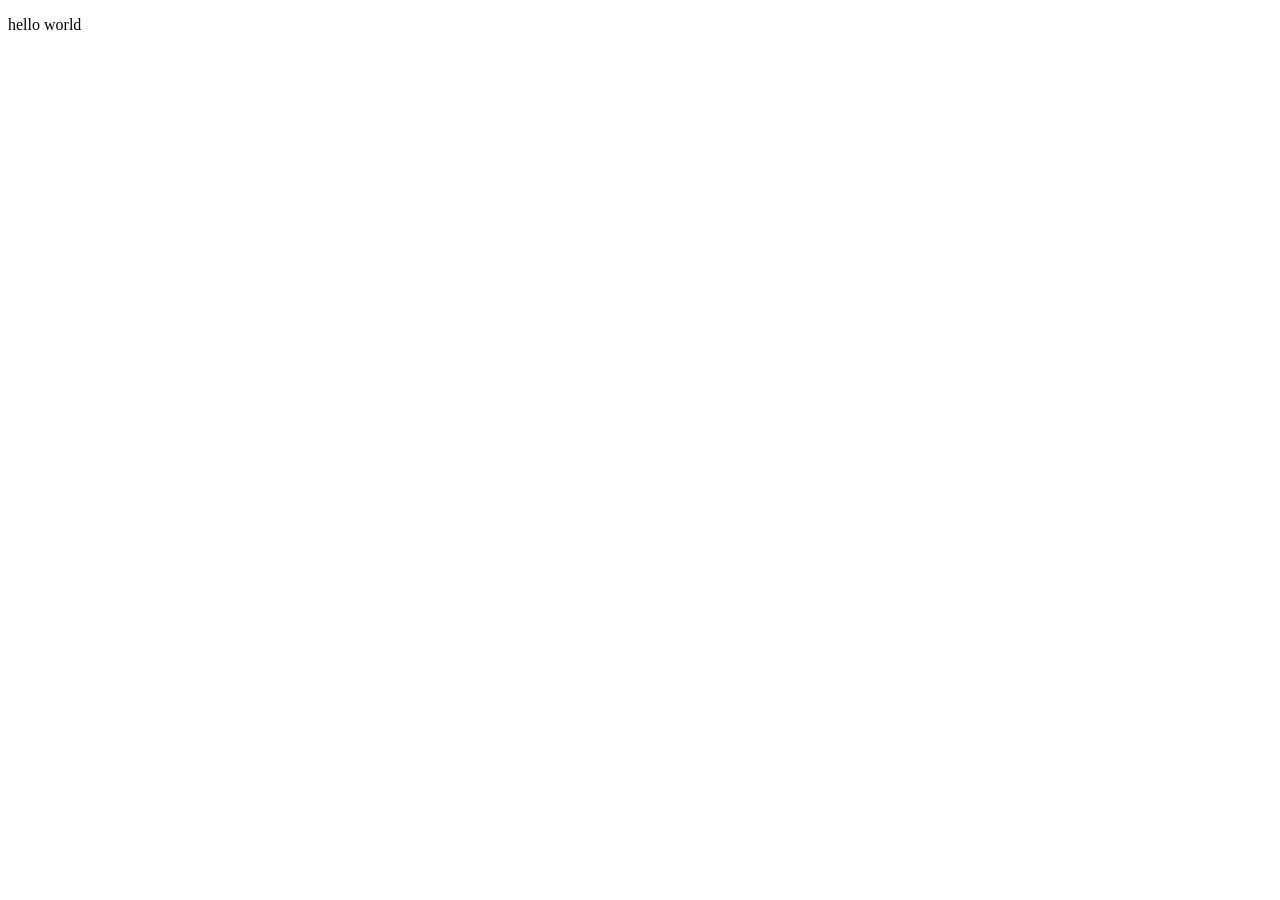
==== index.html @ fba3592d "changed to index" ====
<!DOCTYPE html>
<html lang="en">
<head>
    <meta charset="UTF-8">
    <meta name="viewport" content="width=device-width, initial-scale=1.0">
    <title>hello world</title>
</head>
<body>

    <p>hello world</p>

</body>
</html>
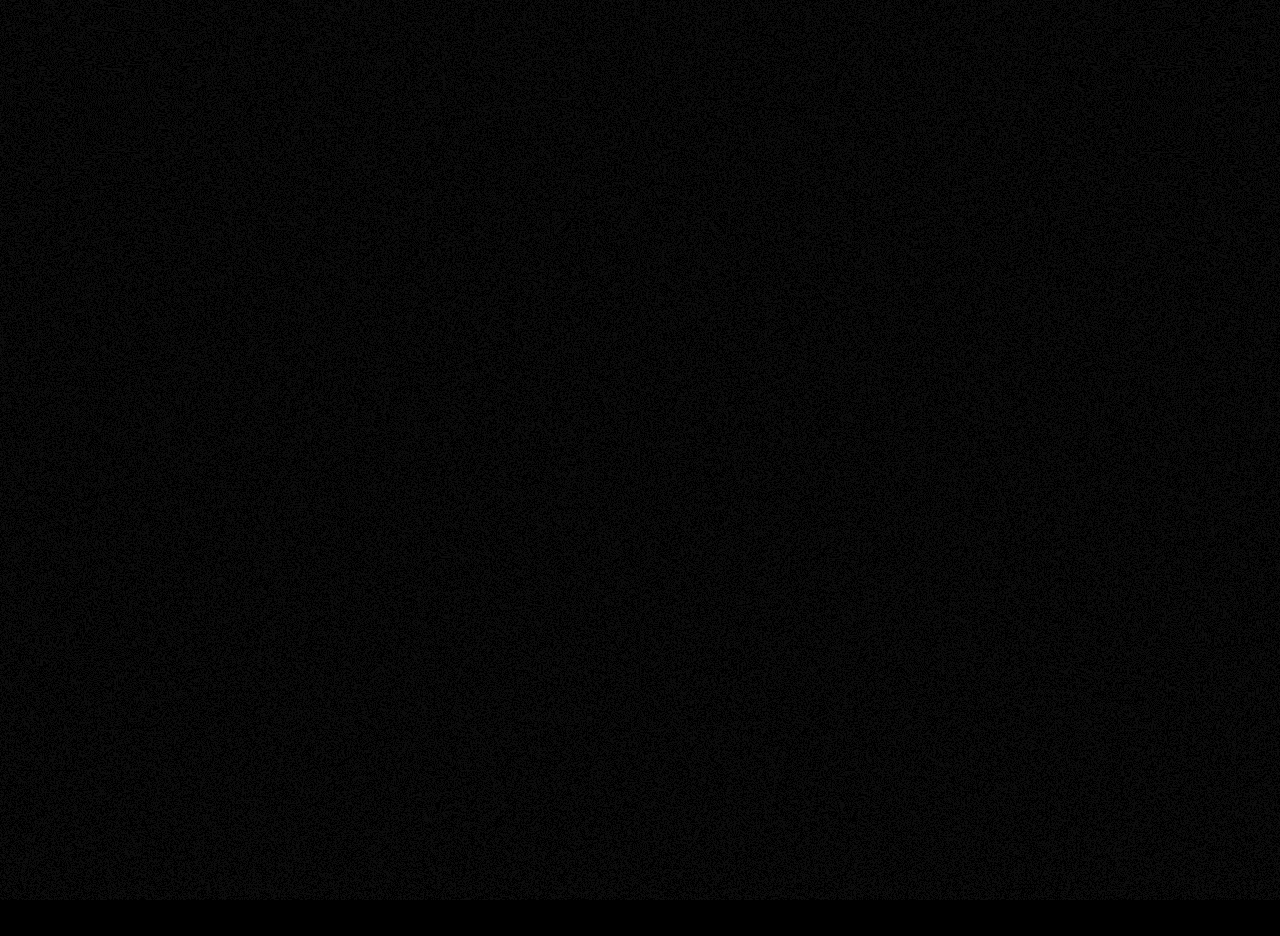
==== commit 3c6aadb0: "jquery terminal init" ====
--- a/index.html
+++ b/index.html
@@ -1,13 +1,27 @@
 <!DOCTYPE html>
-<html lang="en">
+<html lang="en" >
 <head>
-    <meta charset="UTF-8">
-    <meta name="viewport" content="width=device-width, initial-scale=1.0">
-    <title>hello world</title>
+  <meta charset="UTF-8">
+  <title>jantmueller</title>
+  <link rel='stylesheet' href='https://unpkg.com/jquery.terminal/css/jquery.terminal.css'><link rel="stylesheet" href="./style.css">
+
 </head>
 <body>
-
-    <p>hello world</p>
+<!-- partial:index.partial.html -->
+<div class="tv">
+    <div id="terminal"></div>
+    <div class="flicker"></div>
+    <div class="scanlines"></div>
+    <div class="noise"></div>
+</div>
+<!-- partial -->
+  <script src='https://cdn.jsdelivr.net/npm/jquery'></script>
+<script src='https://unpkg.com/jquery.terminal/js/jquery.terminal.js'></script>
+<script src='https://unpkg.com/jquery.terminal/js/jquery.mousewheel-min.js'></script>
+<script src='https://unpkg.com/js-polyfills/keyboard.js'></script>
+<script src='https://codepen.io/jcubic/pen/WZjbgq.js'></script>
+<script src='https://unpkg.com/treeify@1.0.1/treeify.js'></script>
+<script src='https://unpkg.com/css-vars-ponyfill@2/dist/css-vars-ponyfill.min.js'></script><script  src="./script.js"></script>
 
 </body>
-</html>+</html>
--- a/style.css
+++ b/style.css
@@ -0,0 +1,246 @@
+/*
+ * CSS Credits:
+ *  the starting point http://js13kgames.com/entries/lost-in-cyberspace
+ *  flicker animation taken from http://goonhub.com/secret
+ *  scanlines based on https://blog.carbonfive.com/2015/01/07/vintage-terminal-effect-in-css3/
+ *  noise solution based on Temani Afif https://codepen.io/t_afif/pen/RwyqLKZ
+ */
+body {
+    margin: 0;
+    background: black;
+}
+.terminal img[src*="blob:"], .terminal video {
+    max-width: 100%;
+}
+#terminal {
+    height: 100vh;
+}
+/* glow */
+.terminal {
+    text-shadow: 0 0.2rem 1rem #0c7b46;
+}
+:root {
+    --background: #031e11;
+}
+@media (min-width: 800px) {
+    :root {
+        --size: 1.2;
+    }
+}
+@media (min-width: 1200px) {
+    :root {
+        --size: 1.5;
+    }
+}
+/* to see yourself like in a mirror */
+.self {
+    transform: scale(-1, 1);
+}
+.flicker {
+    position: fixed;
+    top: 0;
+    left: 0;
+    bottom: 0;
+    right: 0;
+    background: rgba(18, 16, 16, 0.2);
+    opacity: 0;
+    z-index: 1000;
+    pointer-events: none;
+    animation: flicker 0.12s infinite;
+}
+@keyframes flicker {
+  0% {
+    opacity: 0.552;
+  }
+  5% {
+    opacity: 0.48287;
+  }
+  10% {
+    opacity: 0.59134;
+  }
+  15.0% {
+    opacity: 0.79543;
+  }
+  20% {
+    opacity: 0.75134;
+  }
+  25% {
+    opacity: 0.1956;
+  }
+  30.0% {
+    opacity: 0.90687;
+  }
+  35% {
+    opacity: 0.122;
+  }
+  40% {
+    opacity: 0.62254;
+  }
+  45% {
+    opacity: 0.56977;
+  }
+  50% {
+    opacity: 0.9925;
+  }
+  55.0% {
+    opacity: 0.55487;
+  }
+  60.0% {
+    opacity: 0.16607;
+  }
+  65% {
+    opacity: 0.12353;
+  }
+  70% {
+    opacity: 0.2214;
+  }
+  75% {
+    opacity: 0.67908;
+  }
+  80% {
+    opacity: 0.97163;
+  }
+  85.0% {
+    opacity: 0.1275;
+  }
+  90% {
+    opacity: 0.37186;
+  }
+  95% {
+    opacity: 0.24475;
+  }
+  100% {
+    opacity: 0.37221;
+  }
+}
+.scanlines {
+    top: 0;
+    left: 0;
+    height: 100%;
+    width: 100%;
+    background: linear-gradient(
+        to bottom,
+        rgba(255,255,255,0),
+        rgba(255,255,255,0) 50%,
+        rgba(0,0,0,.2) 70%,
+        rgba(0,0,0,.6)
+    );
+    background-size: 100% .3rem;
+    position: fixed;
+    pointer-events: none;
+}
+.scanlines:before {
+  position: absolute;
+  top: 0px;
+  width: 100%;
+  height: 5px;
+  background: #fff;
+  background: linear-gradient(to bottom,
+      rgba(255,0,0,0) 0%,
+      rgba(255,250,250,1) 50%,
+      rgba(255,255,255,0.98) 51%,
+      rgba(255,0,0,0) 100%
+  ); /* W3C */
+  opacity: .1;
+}
+.scanlines:after {
+  box-shadow: 0 2px 6px rgba(25,25,25,0.2),
+      inset 0 1px rgba(50,50,50,0.1),
+      inset 0 3px rgba(50,50,50,0.05),
+      inset 0 3px 8px rgba(64,64,64,0.05),
+      inset 0 -5px 10px rgba(25,25,25,0.1);
+}
+#terminal:focus-within ~ .scanlines:before {
+    content: '';
+    display: block;
+    animation: vline calc(var(--time, 2) * 1s) linear infinite;
+}
+/*
+ * MS Edge don't support focus-within and css vars
+ * inside pseudo selector
+ */
+@supports (-ms-ime-align:auto) {
+    .scanlines:before {
+        content: '';
+        animation: vline 3s linear infinite;
+    }
+}
+@keyframes vline {
+  to { transform: translate(0, 100vh)}
+}
+/* turn off animation */
+.tv {
+    height: 100vh;
+    position: relative;
+}
+.tv.collapse {
+    animation: size 2s ease-out;
+    animation-fill-mode: forwards;
+}
+.tv.collapse:before {
+    content: '';
+    display: block;
+    height: 100%;
+    position: absolute;
+    left: 0;
+    right: 0;
+    bottom: 0;
+    top: 0;
+    background: white;
+    z-index: 1;
+    opacity: 0;
+    animation: opacity 2s ease-out;
+    animation-fill-mode: forwards;
+}
+
+@keyframes opacity {
+    to { opacity: 1; }
+}
+@keyframes size {
+    50% {
+        transform: scaleX(calc(1 / var(--width)));
+        opacity: 1;
+    }
+    98% {
+        transform: scaleX(calc(1 / var(--width))) scaleY(calc(1 / var(--height)));
+        opacity: 1;
+    }
+    100% {
+        transform: scaleX(calc(1 / var(--width))) scaleY(calc(1 / var(--height)));
+        opacity: 0;
+    }  
+}
+#terminal {
+    padding-bottom: 36px;
+}
+.collection {
+    position: absolute;
+    bottom: 0;
+    left: 0;
+    padding: 10px;
+}
+.noise {
+    position: fixed;
+    top: 0;
+    left: 0;
+    bottom: 0;
+    right: 0;
+    z-index: 2000;
+    opacity: 0.05;
+    pointer-events: none;
+    background: 
+        repeating-radial-gradient(#000 0 0.0001%,#fff 0 0.0002%) 50% 0/2500px 2500px,
+        repeating-conic-gradient(#000 0 0.0001%,#fff 0 0.0002%) 50% 50%/2500px 2500px;
+    background-blend-mode: difference;
+    animation: shift .2s infinite alternate;
+}
+@keyframes shift {
+    100% {
+        background-position: 50% 0, 50% 60%;
+    }
+}
+@media (prefers-reduced-motion) {
+    .noise, .flicker, .scanlines:before {
+        animation: none !important;
+    }
+}
